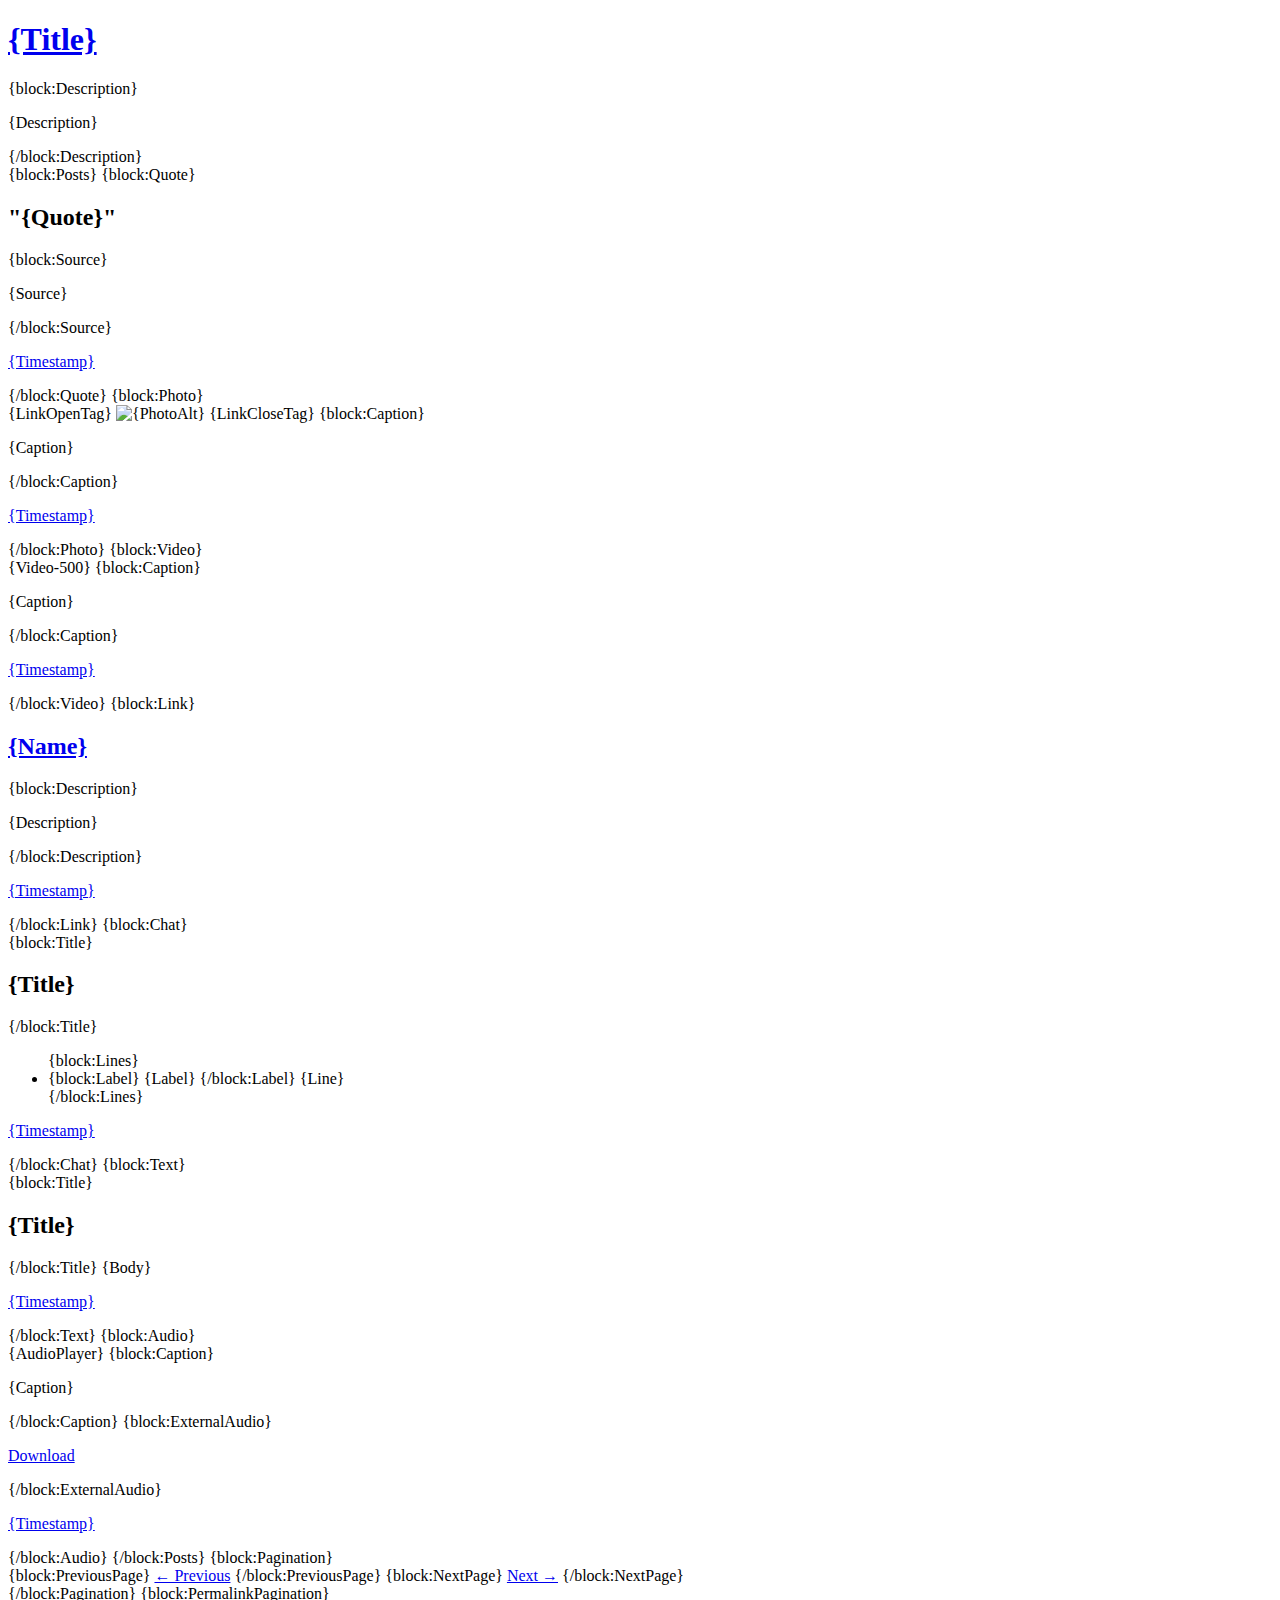
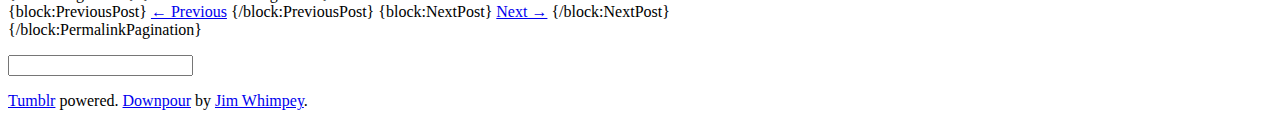
==== index.html @ 53971810 "Initial import" ====
<!DOCTYPE html>

<html xmlns="http://www.w3.org/1999/xhtml" xml:lang="en" lang="en">

    <head>

        <meta http-equiv="Content-Type" content="text/html; charset=utf-8"/>

        <title>{Title}</title>

        <link rel="shortcut icon" href="{Favicon}">
        <link rel="alternate" type="application/rss+xml" href="{RSS}">
		<link rel="stylesheet" href="http://misc.jimwhimpey.com/tumblr/downpour/reset.css" type="text/css" media="screen" charset="utf-8" />
		<link rel="stylesheet" href="http://misc.jimwhimpey.com/tumblr/downpour/style.css" type="text/css" media="screen" charset="utf-8" />
        
        <meta name="viewport" content="width=920"/>
        <link rel="apple-touch-icon" href="http://assets.tumblr.com/images/default_avatar_128.gif"></link>

		<!-- DEFAULT COLORS -->
        <meta name="color:Background" content="#141721"/>
		<meta name="color:Text" content="#8DA1BD"/>
		<meta name="color:Links" content="#AEF23C"/>
		<meta name="color:Links Hover" content="#FBD329"/>
		<meta name="color:Heading" content="#FF84C7"/>
		<meta name="color:Heading Hover" content="#FBD329"/>
		<meta name="color:Description" content="#D34C75"/>
		<meta name="color:Permalink" content="#597C1D"/>
		<meta name="color:Permalink Hover" content="#FBD329"/>
		<meta name="color:Permalink Background" content="#292D49"/>
		<meta name="color:Text Alt" content="#304156"/>

		<style type="text/css" media="screen">
			
			{CustomCSS}
			
			body {
				background: {color:Background};
				color: {color:Text};
				}
			
				a { color: {color:Links}; }
			
					a:hover { color: {color:Links Hover}; }

			#header h1 a { color: {color:Heading}; }
			
				#header h1 a:hover { color: {color:Heading Hover}; }
				
			#description { color: {color:Description}; }
			
			.permalink a { background: {color:Permalink Background}; color: {color:Permalink}; }		
				
				.permalink a:hover { color: {color:Permalink Hover}; }
				
			#footer, .quote p, .photo p, .video p, .audio p, #content .conversation, .text blockquote { color: {color:Text Alt}; }

			
		</style>

    </head>

    <body>
	
	
	
		<div id="header">
			<h1><a href="/">{Title}</a></h1>
			{block:Description}
	            <p id="description">{Description}</p>
	        {/block:Description}
   		</div>




        <div id="content">
	  				
	
            {block:Posts}
	
				
				{block:Quote}
				
					<div class="quote post">
				
					    <h2>"{Quote}"</h2>
					
						{block:Source}
                            <p>{Source}</p>
                        {/block:Source}

						<div class="permalink">
							<p class="date"><a href="{Permalink}">{Timestamp}</a></p>
						</div>
				
					</div>
				
				{/block:Quote}
                
				
				{block:Photo}
				
					<div class="photo post">
						
						{LinkOpenTag}
					    	<img src="{PhotoURL-500}" alt="{PhotoAlt}"/>
						{LinkCloseTag}
					
						{block:Caption}
                            <p>{Caption}</p>
                        {/block:Caption}
    
						<div class="permalink">
							<p class="date"><a href="{Permalink}">{Timestamp}</a></p>
						</div>

					</div>
                
                {/block:Photo}


 				{block:Video}
				
					<div class="video post">
				
						{Video-500}
					
						{block:Caption}
                            <p>{Caption}</p>
                        {/block:Caption}
    
						<div class="permalink">
							<p class="date"><a href="{Permalink}">{Timestamp}</a></p>
						</div>

					</div>
                
                {/block:Video}   
                
                
				{block:Link}

					<div class="link post">

					    <h2><a href="{URL}" {Target}>{Name}</a></h2>
    
						{block:Description}
                            <p>{Description}</p>
                        {/block:Description}
        
						<div class="permalink">
							<p class="date"><a href="{Permalink}">{Timestamp}</a></p>
						</div>
					</div>
				
				{/block:Link}
                

				{block:Chat}
                
					<div class="conversation post">
						
						{block:Title}
                            <h2>{Title}</h2>
                        {/block:Title}

						<ul>
							{block:Lines}
								<li class="member{UserNumber}">
									{block:Label}
                                        <span class="label">{Label}</span>
                                    {/block:Label}
									{Line}
								</li>
							{/block:Lines}
						</ul>
				
						<div class="permalink">
							<p class="date"><a href="{Permalink}">{Timestamp}</a></p>
						</div>
				
					</div>
					
				{/block:Chat}
                
                    
                {block:Text}

                    <div class="text post">
	
                        {block:Title}
                            <h2>{Title}</h2>
                        {/block:Title}

                        {Body}

						<div class="permalink">
							<p class="date"><a href="{Permalink}">{Timestamp}</a></p>
						</div>

                    </div>

                {/block:Text}


				{block:Audio}
					
					<div class="post audio">
					
						{AudioPlayer}
					
						{block:Caption}
							<p>{Caption}</p>
						{/block:Caption}
					
						{block:ExternalAudio}
							<p><a href="{ExternalAudioURL}">Download</a></p>
						{/block:ExternalAudio}
						
						<div class="permalink">
							<p class="date"><a href="{Permalink}">{Timestamp}</a></p>
						</div>
						
					</div>
				
				{/block:Audio}
                   

			{/block:Posts}
				



			{block:Pagination}

				<div id="navigation">
   
					{block:PreviousPage}
	                	<a href="{PreviousPage}" id="nav-prev">&larr; Previous</a>
		            {/block:PreviousPage}

		            {block:NextPage}
		                <a href="{NextPage}" id="nav-next">Next &rarr;</a>
		            {/block:NextPage}

				</div>

			 {/block:Pagination}
			
			{block:PermalinkPagination}
				
				<div id="navigation">
					
					{block:PreviousPost}
	                	<a href="{PreviousPost}" id="nav-prev">&larr; Previous</a>
		            {/block:PreviousPost}

		            {block:NextPost}
		                <a href="{NextPost}" id="nav-next">Next &rarr;</a>
		            {/block:NextPost}
	
				</div>
			
			{/block:PermalinkPagination}
			
			
			
	
			<!-- Footer -->
			<div id="footer">

				<form action="/search" method="get" id="searchform">
					<p><input type="search" name="q" value="" results="5" /></p>
				</form>

				<p id="attribution">
					<a href="http://www.tumblr.com">Tumblr</a> powered. 
					<a href="http://github.com/jimwhimpey/downpour/tree/master">Downpour</a> by 
					<a href="http://valhallaisland.com">Jim Whimpey</a>.
				</p>
			
			</div>
			
			
            

     
        </div>
      
    </body>

</html>
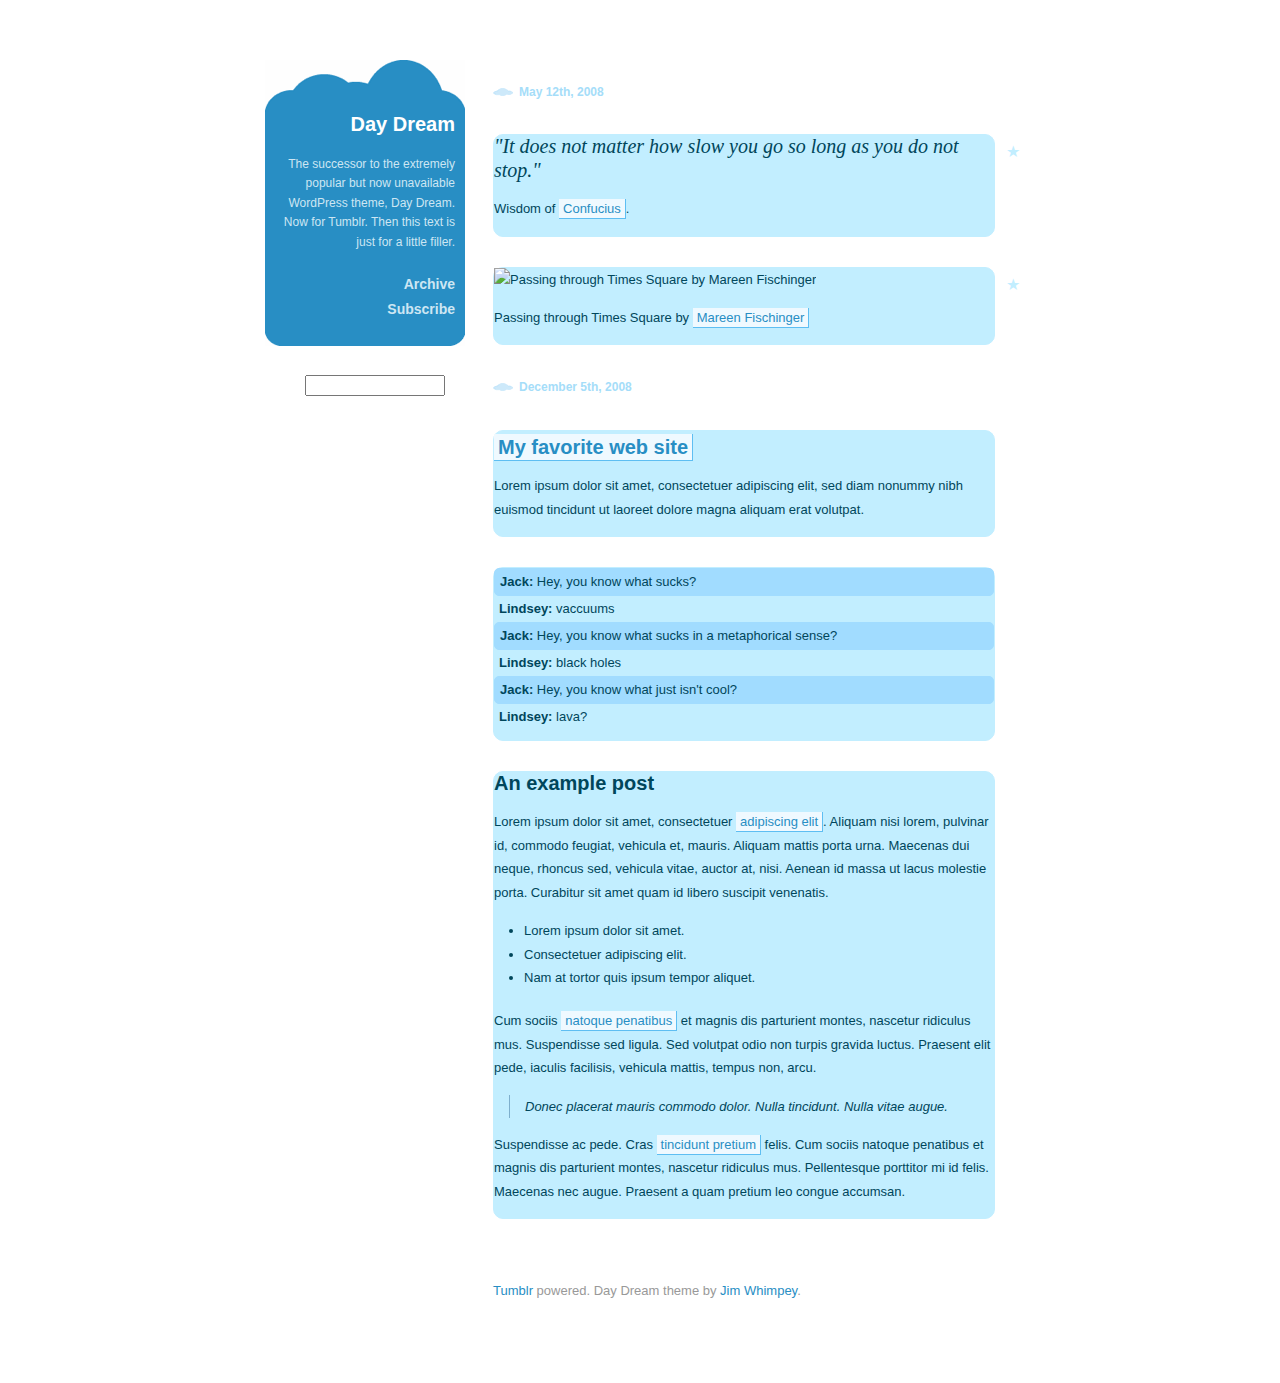
==== commit 14e7245a: "Finished just about all I can before converting it for use with Tumblr tags" ====
--- a/index.html
+++ b/index.html
@@ -6,276 +6,156 @@
 
         <meta http-equiv="Content-Type" content="text/html; charset=utf-8"/>
 
-        <title>{Title}</title>
+        <title>Untitled</title>
 
-        <link rel="shortcut icon" href="{Favicon}">
-        <link rel="alternate" type="application/rss+xml" href="{RSS}">
-		<link rel="stylesheet" href="http://misc.jimwhimpey.com/tumblr/downpour/reset.css" type="text/css" media="screen" charset="utf-8" />
-		<link rel="stylesheet" href="http://misc.jimwhimpey.com/tumblr/downpour/style.css" type="text/css" media="screen" charset="utf-8" />
+        <link rel="shortcut icon" href="http://assets.tumblr.com/images/default_avatar_16.gif">
+        <link rel="alternate" type="application/rss+xml" href="http://demo.tumblr.com/rss">
+		<link rel="stylesheet" href="reset.css" type="text/css" media="screen" charset="utf-8" />
+		<link rel="stylesheet" href="style.css" type="text/css" media="screen" charset="utf-8" />
         
         <meta name="viewport" content="width=920"/>
         <link rel="apple-touch-icon" href="http://assets.tumblr.com/images/default_avatar_128.gif"></link>
-
-		<!-- DEFAULT COLORS -->
-        <meta name="color:Background" content="#141721"/>
-		<meta name="color:Text" content="#8DA1BD"/>
-		<meta name="color:Links" content="#AEF23C"/>
-		<meta name="color:Links Hover" content="#FBD329"/>
-		<meta name="color:Heading" content="#FF84C7"/>
-		<meta name="color:Heading Hover" content="#FBD329"/>
-		<meta name="color:Description" content="#D34C75"/>
-		<meta name="color:Permalink" content="#597C1D"/>
-		<meta name="color:Permalink Hover" content="#FBD329"/>
-		<meta name="color:Permalink Background" content="#292D49"/>
-		<meta name="color:Text Alt" content="#304156"/>
-
-		<style type="text/css" media="screen">
-			
-			{CustomCSS}
-			
-			body {
-				background: {color:Background};
-				color: {color:Text};
-				}
-			
-				a { color: {color:Links}; }
-			
-					a:hover { color: {color:Links Hover}; }
-
-			#header h1 a { color: {color:Heading}; }
-			
-				#header h1 a:hover { color: {color:Heading Hover}; }
-				
-			#description { color: {color:Description}; }
-			
-			.permalink a { background: {color:Permalink Background}; color: {color:Permalink}; }		
-				
-				.permalink a:hover { color: {color:Permalink Hover}; }
-				
-			#footer, .quote p, .photo p, .video p, .audio p, #content .conversation, .text blockquote { color: {color:Text Alt}; }
-
-			
-		</style>
 
     </head>
 
     <body>
 	
-	
-	
 		<div id="header">
-			<h1><a href="/">{Title}</a></h1>
-			{block:Description}
-	            <p id="description">{Description}</p>
-	        {/block:Description}
+			
+			<h1><a href="/">Day Dream</a></h1>
+			
+	        <p id="description">The successor to the extremely popular but now unavailable WordPress 
+				theme, Day Dream. Now for Tumblr. Then this text is just for a little filler.</p>
+				
+			<ul>
+				<li><a href="#">Archive</a></li>
+				<li><a href="#">Subscribe</a></li>
+			</ul>
+				
+			<div id="header-footer"></div>
+			
+			<form action="/search" method="get" id="searchform">
+				<p><input type="search" name="q" value="" results="5" /></p>
+			</form>
+	        
    		</div>
 
 
 
 
         <div id="content">
-	  				
+	  								
 	
-            {block:Posts}
 	
-				
-				{block:Quote}
-				
-					<div class="quote post">
-				
-					    <h2>"{Quote}"</h2>
-					
-						{block:Source}
-                            <p>{Source}</p>
-                        {/block:Source}
-
-						<div class="permalink">
-							<p class="date"><a href="{Permalink}">{Timestamp}</a></p>
-						</div>
-				
-					</div>
-				
-				{/block:Quote}
-                
-				
-				{block:Photo}
-				
-					<div class="photo post">
-						
-						{LinkOpenTag}
-					    	<img src="{PhotoURL-500}" alt="{PhotoAlt}"/>
-						{LinkCloseTag}
-					
-						{block:Caption}
-                            <p>{Caption}</p>
-                        {/block:Caption}
-    
-						<div class="permalink">
-							<p class="date"><a href="{Permalink}">{Timestamp}</a></p>
-						</div>
-
-					</div>
-                
-                {/block:Photo}
-
-
- 				{block:Video}
-				
-					<div class="video post">
-				
-						{Video-500}
-					
-						{block:Caption}
-                            <p>{Caption}</p>
-                        {/block:Caption}
-    
-						<div class="permalink">
-							<p class="date"><a href="{Permalink}">{Timestamp}</a></p>
-						</div>
-
-					</div>
-                
-                {/block:Video}   
-                
-                
-				{block:Link}
-
-					<div class="link post">
-
-					    <h2><a href="{URL}" {Target}>{Name}</a></h2>
-    
-						{block:Description}
-                            <p>{Description}</p>
-                        {/block:Description}
-        
-						<div class="permalink">
-							<p class="date"><a href="{Permalink}">{Timestamp}</a></p>
-						</div>
-					</div>
-				
-				{/block:Link}
-                
-
-				{block:Chat}
-                
-					<div class="conversation post">
-						
-						{block:Title}
-                            <h2>{Title}</h2>
-                        {/block:Title}
-
-						<ul>
-							{block:Lines}
-								<li class="member{UserNumber}">
-									{block:Label}
-                                        <span class="label">{Label}</span>
-                                    {/block:Label}
-									{Line}
-								</li>
-							{/block:Lines}
-						</ul>
-				
-						<div class="permalink">
-							<p class="date"><a href="{Permalink}">{Timestamp}</a></p>
-						</div>
-				
-					</div>
-					
-				{/block:Chat}
-                
-                    
-                {block:Text}
-
-                    <div class="text post">
-	
-                        {block:Title}
-                            <h2>{Title}</h2>
-                        {/block:Title}
-
-                        {Body}
-
-						<div class="permalink">
-							<p class="date"><a href="{Permalink}">{Timestamp}</a></p>
-						</div>
-
-                    </div>
-
-                {/block:Text}
-
-
-				{block:Audio}
-					
-					<div class="post audio">
-					
-						{AudioPlayer}
-					
-						{block:Caption}
-							<p>{Caption}</p>
-						{/block:Caption}
-					
-						{block:ExternalAudio}
-							<p><a href="{ExternalAudioURL}">Download</a></p>
-						{/block:ExternalAudio}
-						
-						<div class="permalink">
-							<p class="date"><a href="{Permalink}">{Timestamp}</a></p>
-						</div>
-						
-					</div>
-				
-				{/block:Audio}
-                   
-
-			{/block:Posts}
-				
-
-
-
-			{block:Pagination}
-
-				<div id="navigation">
-   
-					{block:PreviousPage}
-	                	<a href="{PreviousPage}" id="nav-prev">&larr; Previous</a>
-		            {/block:PreviousPage}
-
-		            {block:NextPage}
-		                <a href="{NextPage}" id="nav-next">Next &rarr;</a>
-		            {/block:NextPage}
-
-				</div>
-
-			 {/block:Pagination}
-			
-			{block:PermalinkPagination}
-				
-				<div id="navigation">
-					
-					{block:PreviousPost}
-	                	<a href="{PreviousPost}" id="nav-prev">&larr; Previous</a>
-		            {/block:PreviousPost}
-
-		            {block:NextPost}
-		                <a href="{NextPost}" id="nav-next">Next &rarr;</a>
-		            {/block:NextPost}
-	
-				</div>
-			
-			{/block:PermalinkPagination}
+			<div class="date"><a href="#">May 12th, 2008</a></div>
 			
 			
 			
 	
-			<!-- Footer -->
+			<div class="quote post">
+		
+			    <h2>"It does not matter how slow you go so long as you do not stop."</h2>
+				
+				<p>Wisdom of <a href="http://en.wikipedia.org/wiki/Confucius">Confucius</a>.</p>
+				
+				<div class="permalink"><a href="#">&#9733;</a></div>
+		
+			</div>
+				
+			
+
+				
+			<div class="photo post">
+						
+				<img src="http://1.media.tumblr.com/235_r4_500.jpg" alt="Passing through Times Square by&nbsp;Mareen Fischinger"/>
+						
+				<p>Passing through Times Square by <a href="http://www.mareenfischinger.com/">Mareen Fischinger</a></p>
+
+				<div class="permalink"><a href="#">&#9733;</a></div>
+
+			</div>
+            
+
+
+			<div class="date"><a href="#">December 5th, 2008</a></div>
+
+
+
+
+			<div class="link post">
+
+			    <h2><a href="http://" >My favorite web site</a></h2>
+  
+				<p>Lorem ipsum dolor sit amet, consectetuer adipiscing elit, sed diam nonummy nibh euismod tincidunt ut laoreet dolore magna aliquam erat volutpat.</p>      
+				
+			</div>
+				
+				
+                
+
+			<div class="conversation post">
+						
+				<ul>
+							
+					<li class="member1">
+						<span class="label">Jack:</span> Hey, you know what sucks?
+					</li>
+							
+					<li class="member2">
+						<span class="label">Lindsey:</span> vaccuums
+					</li>
+							
+					<li class="member1">
+						<span class="label">Jack:</span> Hey, you know what sucks in a metaphorical sense?
+					</li>
+							
+					<li class="member2">
+						<span class="label">Lindsey:</span> black holes
+					</li>
+							
+					<li class="member1">
+						<span class="label">Jack:</span> Hey, you know what just isn&#039;t cool?
+					</li>
+							
+					<li class="member2">
+						<span class="label">Lindsey:</span> lava?
+					</li>
+							
+				</ul>
+				
+			</div>
+					
+				
+                
+                    
+			<div class="text post">
+	
+ 				<h2>An example post</h2>
+                
+				<p>Lorem ipsum dolor sit amet, consectetuer <a href="http:///">adipiscing elit</a>. Aliquam nisi lorem, pulvinar id, commodo feugiat, vehicula et, mauris. Aliquam mattis porta urna. Maecenas dui neque, rhoncus sed, vehicula vitae, auctor at, nisi. Aenean id massa ut lacus molestie porta. Curabitur sit amet quam id libero suscipit venenatis.</p>
+
+				<ul>
+					<li>Lorem ipsum dolor sit amet.</li>
+					<li>Consectetuer adipiscing elit. </li>
+					<li>Nam at tortor quis ipsum tempor aliquet.</li>
+				</ul>
+				
+				<p>Cum sociis <a href="http:///">natoque penatibus</a> et magnis dis parturient montes, nascetur ridiculus mus. Suspendisse sed ligula. Sed volutpat odio non turpis gravida luctus. Praesent elit pede, iaculis facilisis, vehicula mattis, tempus non, arcu.</p>
+				
+				<blockquote>Donec placerat mauris commodo dolor. Nulla tincidunt. Nulla vitae augue.</blockquote>
+				
+				<p>Suspendisse ac pede. Cras <a href="http:///">tincidunt pretium</a> felis. Cum sociis natoque penatibus et magnis dis parturient montes, nascetur ridiculus mus. Pellentesque porttitor mi id felis. Maecenas nec augue. Praesent a quam pretium leo congue accumsan.</p>
+
+			</div>
+
+                
+
+
+			
 			<div id="footer">
 
-				<form action="/search" method="get" id="searchform">
-					<p><input type="search" name="q" value="" results="5" /></p>
-				</form>
-
 				<p id="attribution">
-					<a href="http://www.tumblr.com">Tumblr</a> powered. 
-					<a href="http://github.com/jimwhimpey/downpour/tree/master">Downpour</a> by 
+					<a href="http://www.tumblr.com">Tumblr</a> powered. Day Dream theme by 
 					<a href="http://valhallaisland.com">Jim Whimpey</a>.
 				</p>
 			
--- a/style.css
+++ b/style.css
@@ -0,0 +1,337 @@
+/* 	++++++++++++++++++++++++++++++++++++++++++++++++++++++++++++++++++++++++++++++++++++++++++++++
+		RESET EVERYTHING
+	++++++++++++++++++++++++++++++++++++++++++++++++++++++++++++++++++++++++++++++++++++++++++++++ */
+
+	@import url("./reset.css");
+
+
+
+
+/* 	++++++++++++++++++++++++++++++++++++++++++++++++++++++++++++++++++++++++++++++++++++++++++++++
+		BODY, WRAPPINGS, ANCHORS, anything sitewide
+	++++++++++++++++++++++++++++++++++++++++++++++++++++++++++++++++++++++++++++++++++++++++++++++ */
+	
+	html {
+		font-size: 13px;
+		}
+	
+		body {
+			font-family: Helvetica, Verdana, sans-serif;
+			font-size: 1em;
+			line-height: 1.8em;
+			color: #378EC5;
+			width: 750px;
+			margin: 60px auto;
+			position: relative;
+			}
+		
+			a { color: #B71F98; text-decoration: none; }
+		
+				a:hover { color: #FBD329; }
+				
+			
+
+				
+/* 	++++++++++++++++++++++++++++++++++++++++++++++++++++++++++++++++++++++++++++++++++++++++++++++
+		HEADER
+	++++++++++++++++++++++++++++++++++++++++++++++++++++++++++++++++++++++++++++++++++++++++++++++ */
+	
+	#header {
+		width: 200px;
+		float: left;
+		text-align: right;
+		background: #288EC4 url("clouds-top.gif") no-repeat top left;
+		color: #fff;
+		line-height: 1.5em;
+		position: relative;
+		}
+		
+		#header-footer {
+			width: 200px;
+			height: 14px;
+			background: url("clouds-bottom.gif");
+			}
+			
+		h1 {
+			font-size: 20px;
+			font-weight: bold;
+			margin: 55px 10px 20px 10px;
+			}
+			
+			h1 a { color: #fff; }
+			
+				h1 a:hover { color: #ddd; }
+				
+		#description {
+			margin: 0 10px 20px 10px;
+			font-size: 12px;
+			color: #CDE6F3;
+			}
+			
+		#header ul {
+			margin: 0 10px 10px 10px;
+			font-weight: bold;
+			font-size: 14px;
+			line-height: 1.8em;
+			}
+			
+			#header ul li a { color: #CDE6F3; }
+				
+				#header ul li a:hover { color: #fff; }
+				
+		#header form {
+			position: absolute;
+			bottom: -50px;
+			right: 20px;
+			}
+			
+			#header form input {
+				width: 140px;
+				}
+
+
+		
+		
+		
+/* 	++++++++++++++++++++++++++++++++++++++++++++++++++++++++++++++++++++++++++++++++++++++++++++++
+		CONTENT
+	++++++++++++++++++++++++++++++++++++++++++++++++++++++++++++++++++++++++++++++++++++++++++++++ */		
+		
+	#content {
+		width: 522px;
+		float: right;
+		color: #00465B;
+		padding: 20px 0 50px 0;
+		}
+		
+		.date {
+			margin: 0 0 30px 0;
+			}
+		
+			.date a {
+				font-weight: bold;
+				font-size: 12px;
+				color: #A5DDF9;
+				background: url("cloud.gif") no-repeat 0 center;
+				padding: 0 0 0 26px;
+				}
+			
+				.date a:hover {
+					background: #fff;
+					}
+
+		
+		
+		
+/* 	++++++++++++++++++++++++++++++++++++++++++++++++++++++++++++++++++++++++++++++++++++++++++++++
+		POSTS
+	++++++++++++++++++++++++++++++++++++++++++++++++++++++++++++++++++++++++++++++++++++++++++++++ */
+	
+	.post {
+		background: #C2EEFF;
+		border: 1px solid #C2EEFF;
+		width: 500px;
+		padding: 10px 10px -5px 10px;
+		margin: 0 0 30px 0;
+		-moz-border-radius: 10px;
+		-webkit-border-radius: 10px;
+		position: relative;
+		}
+		
+		.post a {
+			color: #288EC4;
+			background: #EFF9FF;
+			border-right: 1px solid #5EBEF2;
+			border-bottom: 1px solid #5EBEF2;
+			padding: 2px 4px;
+			position: relative;
+			}
+			
+			.post a:hover {
+				top: -1px;
+				left: -1px;
+				border-right: 1px solid #288EC4;
+				border-bottom: 1px solid #288EC4;
+				}
+				
+		.post h2 {
+			font-size: 20px;
+			font-weight: bold;
+			margin: 0 0 15px 0;
+			}
+			
+		.post p {
+			margin: 0 0 15px 0;
+			}
+		
+		.permalink {
+			position: absolute;
+			right: -30px;
+			top: 5px;
+			font-size: 16px;
+			}
+			
+			.post .permalink a {
+				color: #C2EEFF;
+				background: none;
+				border: none;
+				}
+				
+				.post .permalink a:hover {
+					top: 0;
+					left: 0;
+					color: #288EC4;
+					}
+		
+
+		
+
+
+/* 	++++++++++++++++++++++++++++++++++++++++++++++++++++++++++++++++++++++++++++++++++++++++++++++
+		QUOTE
+	++++++++++++++++++++++++++++++++++++++++++++++++++++++++++++++++++++++++++++++++++++++++++++++ */
+			
+	.quote h2 {
+		font-family: Georgia, Times, serif;
+		font-size: 20px;
+		font-style: italic;
+		font-weight: normal;
+		margin: 0 0 15px 0;
+		}		
+		
+
+		
+		
+		
+/* 	++++++++++++++++++++++++++++++++++++++++++++++++++++++++++++++++++++++++++++++++++++++++++++++
+		PHOTO
+	++++++++++++++++++++++++++++++++++++++++++++++++++++++++++++++++++++++++++++++++++++++++++++++ */
+	
+	.photo img { margin: 0 0 15px 0; }
+		
+		
+		
+		
+		
+/* 	++++++++++++++++++++++++++++++++++++++++++++++++++++++++++++++++++++++++++++++++++++++++++++++
+		CONVERSATION
+	++++++++++++++++++++++++++++++++++++++++++++++++++++++++++++++++++++++++++++++++++++++++++++++ */
+	
+	.conversation ul {
+		margin: 0 0 10px 0;
+		line-height: 2em;
+		}
+		
+		.conversation ul li {
+			padding: 0 5px;
+			}
+			
+			.conversation ul li .label { font-weight: bold; }
+			
+			.conversation ul li.member1 {
+				background: #A1DCFF;
+				border: 1px solid #A1DCFF;
+				-moz-border-radius: 5px;
+				-webkit-border-radius: 5px;
+				}
+			
+	
+	
+	
+	
+/* 	++++++++++++++++++++++++++++++++++++++++++++++++++++++++++++++++++++++++++++++++++++++++++++++
+		TEXT
+	++++++++++++++++++++++++++++++++++++++++++++++++++++++++++++++++++++++++++++++++++++++++++++++ */
+	
+	.text ul, .text ol {
+		margin: 0 0 20px 30px;
+		}
+		
+		.text ul {
+			list-style: disc;
+			}
+			
+		.text ol {
+			list-style: decimal;
+			}
+			
+		.text blockquote {
+			font-style: italic;
+			margin: 0 0 15px 15px;
+			padding: 0 0 0 15px;
+			border-left: 1px solid #7EAFCD;
+			}
+	
+	
+	
+	
+	
+/* 	++++++++++++++++++++++++++++++++++++++++++++++++++++++++++++++++++++++++++++++++++++++++++++++
+		LINK
+	++++++++++++++++++++++++++++++++++++++++++++++++++++++++++++++++++++++++++++++++++++++++++++++ */
+	
+	.link h2 {
+		margin: 5px 0 15px 0;
+		}
+	
+		
+		
+		
+		
+/* 	++++++++++++++++++++++++++++++++++++++++++++++++++++++++++++++++++++++++++++++++++++++++++++++
+		NAVIGATION
+	++++++++++++++++++++++++++++++++++++++++++++++++++++++++++++++++++++++++++++++++++++++++++++++ */
+	
+
+		
+		
+		
+		
+/* 	++++++++++++++++++++++++++++++++++++++++++++++++++++++++++++++++++++++++++++++++++++++++++++++
+		FOOTER
+	++++++++++++++++++++++++++++++++++++++++++++++++++++++++++++++++++++++++++++++++++++++++++++++ */
+
+	#footer {
+		clear: both;
+		padding: 30px 0;
+		color: #999;
+		}
+		
+		#footer a { color: #288EC4; }
+		
+			#footer a:hover { color: #CC48CE; }
+	
+	
+	
+	
+	
+		
+		
+		
+		
+		
+		
+		
+		
+		
+		
+		
+		
+		
+		
+		
+		
+		
+		
+		
+		
+		
+		
+			
+			
+			
+			
+			
+			
+			
+			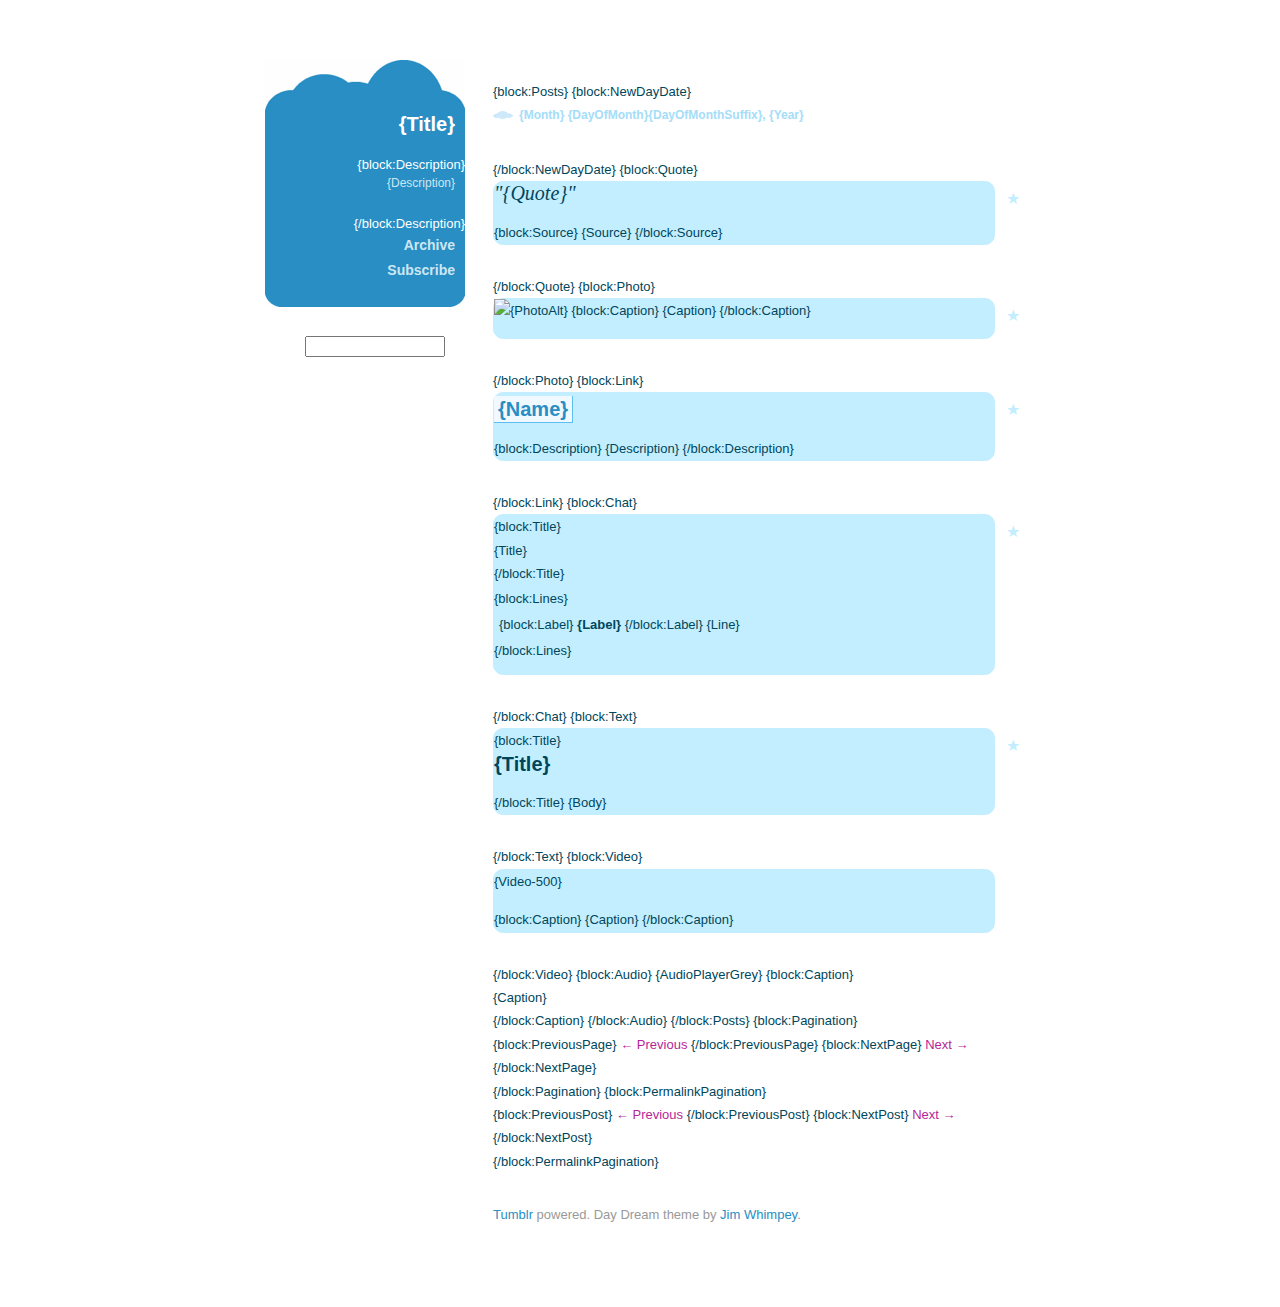
==== commit b8f83167: "Added all the Tumblr tags" ====
--- a/index.html
+++ b/index.html
@@ -6,30 +6,35 @@
 
         <meta http-equiv="Content-Type" content="text/html; charset=utf-8"/>
 
-        <title>Untitled</title>
-
-        <link rel="shortcut icon" href="http://assets.tumblr.com/images/default_avatar_16.gif">
-        <link rel="alternate" type="application/rss+xml" href="http://demo.tumblr.com/rss">
+        <title>{Title} {block:PostTitle} {PostTitle} {/block:PostTitle}</title>
+
+        <link rel="shortcut icon" href="{Favicon}">
+        <link rel="alternate" type="application/rss+xml" href="{RSS}">
 		<link rel="stylesheet" href="reset.css" type="text/css" media="screen" charset="utf-8" />
 		<link rel="stylesheet" href="style.css" type="text/css" media="screen" charset="utf-8" />
         
         <meta name="viewport" content="width=920"/>
         <link rel="apple-touch-icon" href="http://assets.tumblr.com/images/default_avatar_128.gif"></link>
 
+		<style type="text/css" media="screen">
+			{CustomCSS}
+		</style>
+
     </head>
 
     <body>
 	
 		<div id="header">
 			
-			<h1><a href="/">Day Dream</a></h1>
-			
-	        <p id="description">The successor to the extremely popular but now unavailable WordPress 
-				theme, Day Dream. Now for Tumblr. Then this text is just for a little filler.</p>
+			<h1><a href="/">{Title}</a></h1>
+						
+			{block:Description}
+	            <p id="description">{Description}</p>
+	        {/block:Description}
 				
 			<ul>
-				<li><a href="#">Archive</a></li>
-				<li><a href="#">Subscribe</a></li>
+				<li><a href="/archive">Archive</a></li>
+				<li><a href="{RSS}">Subscribe</a></li>
 			</ul>
 				
 			<div id="header-footer"></div>
@@ -45,118 +50,204 @@
 
         <div id="content">
 	  								
-	
-	
-			<div class="date"><a href="#">May 12th, 2008</a></div>
-			
-			
-			
-	
-			<div class="quote post">
-		
-			    <h2>"It does not matter how slow you go so long as you do not stop."</h2>
-				
-				<p>Wisdom of <a href="http://en.wikipedia.org/wiki/Confucius">Confucius</a>.</p>
-				
-				<div class="permalink"><a href="#">&#9733;</a></div>
-		
-			</div>
-				
-			
-
-				
-			<div class="photo post">
+			
+			{block:Posts}
+				
+	
+				
+				{block:NewDayDate}
+					<div class="date"><a href="#">{Month} {DayOfMonth}{DayOfMonthSuffix}, {Year}</a></div>
+				{/block:NewDayDate}
+			
+			
+			
+				
+				{block:Quote}
+				
+                    <div class="post quote">
+	
+						<h2>"{Quote}"</h2>
+
+                        {block:Source}
+                            {Source}
+                        {/block:Source}
+
+						<div class="permalink"><a href="{Permalink}" title="Permalink">&#9733;</a></div>
+
+                    </div>
+
+                {/block:Quote}
+				
+			
+
+
+				{block:Photo}
+				
+                    <div class="post photo">
+	
+                        <img src="{PhotoURL-500}" alt="{PhotoAlt}"/>
+
+                        {block:Caption}
+                            {Caption}
+                        {/block:Caption}
+
+						<div class="permalink"><a href="{Permalink}" title="Permalink">&#9733;</a></div>
+
+                    </div>
+
+                {/block:Photo}
+
+
+				
+                
+				
+				{block:Link}
+				
+					<div class="link post">
+
+						<h2><a href="{URL}" class="link" {Target}>{Name}</a></h2>
+  
+						{block:Description}
+                            {Description}
+                        {/block:Description}
+
+						<div class="permalink"><a href="{Permalink}" title="Permalink">&#9733;</a></div>
+				
+					</div>
+					
+				{/block:Link}
+				
+				
+				
+				
+                
+				{block:Chat}
+				
+					<div class="conversation post">
 						
-				<img src="http://1.media.tumblr.com/235_r4_500.jpg" alt="Passing through Times Square by&nbsp;Mareen Fischinger"/>
-						
-				<p>Passing through Times Square by <a href="http://www.mareenfischinger.com/">Mareen Fischinger</a></p>
-
-				<div class="permalink"><a href="#">&#9733;</a></div>
-
-			</div>
-            
-
-
-			<div class="date"><a href="#">December 5th, 2008</a></div>
-
-
-
-
-			<div class="link post">
-
-			    <h2><a href="http://" >My favorite web site</a></h2>
-  
-				<p>Lorem ipsum dolor sit amet, consectetuer adipiscing elit, sed diam nonummy nibh euismod tincidunt ut laoreet dolore magna aliquam erat volutpat.</p>      
-				
-			</div>
-				
-				
-                
-
-			<div class="conversation post">
-						
-				<ul>
-							
-					<li class="member1">
-						<span class="label">Jack:</span> Hey, you know what sucks?
-					</li>
-							
-					<li class="member2">
-						<span class="label">Lindsey:</span> vaccuums
-					</li>
-							
-					<li class="member1">
-						<span class="label">Jack:</span> Hey, you know what sucks in a metaphorical sense?
-					</li>
-							
-					<li class="member2">
-						<span class="label">Lindsey:</span> black holes
-					</li>
-							
-					<li class="member1">
-						<span class="label">Jack:</span> Hey, you know what just isn&#039;t cool?
-					</li>
-							
-					<li class="member2">
-						<span class="label">Lindsey:</span> lava?
-					</li>
-							
-				</ul>
-				
-			</div>
-					
-				
-                
-                    
-			<div class="text post">
-	
- 				<h2>An example post</h2>
-                
-				<p>Lorem ipsum dolor sit amet, consectetuer <a href="http:///">adipiscing elit</a>. Aliquam nisi lorem, pulvinar id, commodo feugiat, vehicula et, mauris. Aliquam mattis porta urna. Maecenas dui neque, rhoncus sed, vehicula vitae, auctor at, nisi. Aenean id massa ut lacus molestie porta. Curabitur sit amet quam id libero suscipit venenatis.</p>
-
-				<ul>
-					<li>Lorem ipsum dolor sit amet.</li>
-					<li>Consectetuer adipiscing elit. </li>
-					<li>Nam at tortor quis ipsum tempor aliquet.</li>
-				</ul>
-				
-				<p>Cum sociis <a href="http:///">natoque penatibus</a> et magnis dis parturient montes, nascetur ridiculus mus. Suspendisse sed ligula. Sed volutpat odio non turpis gravida luctus. Praesent elit pede, iaculis facilisis, vehicula mattis, tempus non, arcu.</p>
-				
-				<blockquote>Donec placerat mauris commodo dolor. Nulla tincidunt. Nulla vitae augue.</blockquote>
-				
-				<p>Suspendisse ac pede. Cras <a href="http:///">tincidunt pretium</a> felis. Cum sociis natoque penatibus et magnis dis parturient montes, nascetur ridiculus mus. Pellentesque porttitor mi id felis. Maecenas nec augue. Praesent a quam pretium leo congue accumsan.</p>
-
-			</div>
-
-                
+						{block:Title}
+                            <h3>{Title}</h3>
+                        {/block:Title}
+
+                        <ul>
+                            {block:Lines}
+                                <li class="member{UserNumber}">
+                                    {block:Label}
+                                        <span class="label">{Label}</span>
+                                    {/block:Label}
+
+                                    {Line}
+                                </li>
+                            {/block:Lines}
+                        </ul>
+
+						<div class="permalink"><a href="{Permalink}" title="Permalink">&#9733;</a></div>
+				
+					</div>
+
+				{/block:Chat}
+				
+				
+				
+				
+                
+				{block:Text}
+				
+					<div class="text post">
+	
+						{block:Title}
+							<h2>{Title}</h2>
+	                    {/block:Title}
+                
+						{Body}
+
+						<div class="permalink"><a href="{Permalink}" title="Permalink">&#9733;</a></div>
+
+					</div>
+					
+				{/block:Text}
+
+
+
+				
+				{block:Video}
+				
+                    <div class="post video">
+	
+                        <p>{Video-500}</p>
+
+                        {block:Caption}
+                            {Caption}
+                        {/block:Caption}
+
+                    </div>
+
+                {/block:Video}
+
+
+
+
+
+				{block:Audio}
+				
+					{AudioPlayerGrey}
+					
+					{block:Caption}
+						<p>{Caption}</p>
+					{/block:Caption}
+				
+				{/block:Audio}
+				
+				
+
+
+
+			{/block:Posts}
+			
+			
+
+			{block:Pagination}
+			
+				<div id="navigation">
+			
+					{block:PreviousPage}
+		                <a href="{PreviousPage}">&larr; Previous</a>
+		            {/block:PreviousPage}
+
+		            {block:NextPage}
+		                <a href="{NextPage}">Next &rarr;</a>
+		            {/block:NextPage}
+	
+				</div>
+
+			 {/block:Pagination}
+			
+			{block:PermalinkPagination}
+			
+				<div id="navigation">
+			
+					{block:PreviousPost}
+		                <a href="{PreviousPost}">&larr; Previous</a>
+		            {/block:PreviousPost}
+
+		            {block:NextPost}
+		                <a href="{NextPost}">Next &rarr;</a>
+		            {/block:NextPost}
+	
+				</div>
+
+			 {/block:PermalinkPagination}
+
 
 
 			
 			<div id="footer">
 
 				<p id="attribution">
+					
 					<a href="http://www.tumblr.com">Tumblr</a> powered. Day Dream theme by 
 					<a href="http://valhallaisland.com">Jim Whimpey</a>.
+					
 				</p>
 			
 			</div>
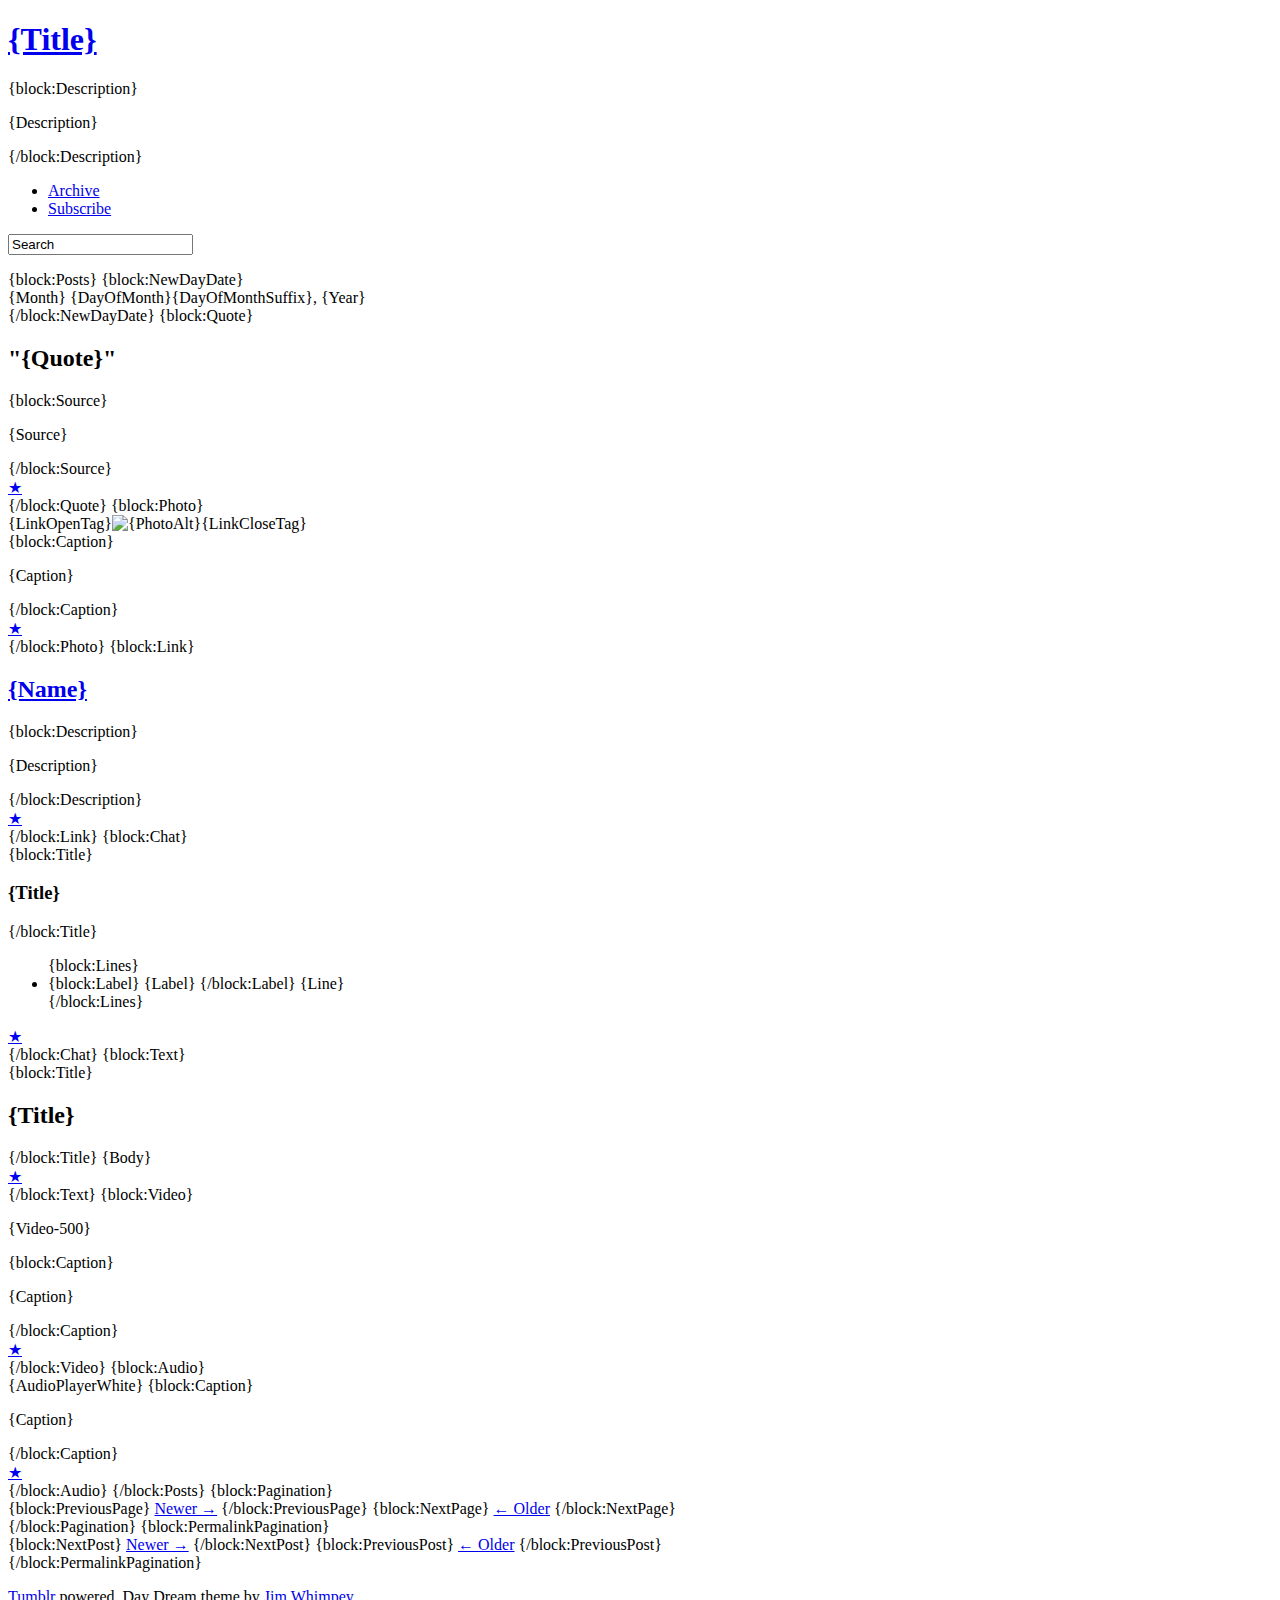
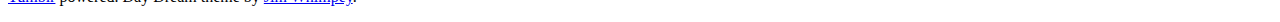
==== commit 9249778a: "All the changes made while testing it on a real life Tumblr install." ====
--- a/index.html
+++ b/index.html
@@ -10,8 +10,8 @@
 
         <link rel="shortcut icon" href="{Favicon}">
         <link rel="alternate" type="application/rss+xml" href="{RSS}">
-		<link rel="stylesheet" href="reset.css" type="text/css" media="screen" charset="utf-8" />
-		<link rel="stylesheet" href="style.css" type="text/css" media="screen" charset="utf-8" />
+		<link rel="stylesheet" href="http://static.jimwhimpey.com/tumblr/daydream/reset.css" type="text/css" media="screen" charset="utf-8" />
+		<link rel="stylesheet" href="http://static.jimwhimpey.com/tumblr/daydream/style.css" type="text/css" media="screen" charset="utf-8" />
         
         <meta name="viewport" content="width=920"/>
         <link rel="apple-touch-icon" href="http://assets.tumblr.com/images/default_avatar_128.gif"></link>
@@ -19,6 +19,27 @@
 		<style type="text/css" media="screen">
 			{CustomCSS}
 		</style>
+		
+		<script type="text/javascript" charset="utf-8" src="http://static.jimwhimpey.com/tumblr/daydream/jquery.min.js"></script>
+		
+		<script type="text/javascript" charset="utf-8">
+			
+			$(function(){
+				$('#q').focus(function(){
+					if ($('#q').attr('value') == "Search") {
+						$('#q').css('color', '#000');
+						$('#q').attr('value', '');
+					};
+				});
+				$('#q').blur(function(){
+					if ($('#q').attr('value') == "") {
+						$('#q').css('color', '#CCC');
+						$('#q').attr('value', 'Search');
+					};
+				});
+			});
+			
+		</script>
 
     </head>
 
@@ -40,7 +61,7 @@
 			<div id="header-footer"></div>
 			
 			<form action="/search" method="get" id="searchform">
-				<p><input type="search" name="q" value="" results="5" /></p>
+				<p><input id="q" type="search" name="q" value="Search" results="5" /></p>
 			</form>
 	        
    		</div>
@@ -56,7 +77,7 @@
 	
 				
 				{block:NewDayDate}
-					<div class="date"><a href="#">{Month} {DayOfMonth}{DayOfMonthSuffix}, {Year}</a></div>
+					<div class="date">{Month} {DayOfMonth}{DayOfMonthSuffix}, {Year}</div>
 				{/block:NewDayDate}
 			
 			
@@ -69,7 +90,7 @@
 						<h2>"{Quote}"</h2>
 
                         {block:Source}
-                            {Source}
+                            <p>{Source}</p>
                         {/block:Source}
 
 						<div class="permalink"><a href="{Permalink}" title="Permalink">&#9733;</a></div>
@@ -85,10 +106,10 @@
 				
                     <div class="post photo">
 	
-                        <img src="{PhotoURL-500}" alt="{PhotoAlt}"/>
+                        <div class="image">{LinkOpenTag}<img src="{PhotoURL-500}" alt="{PhotoAlt}"/>{LinkCloseTag}</div>
 
                         {block:Caption}
-                            {Caption}
+                            <p>{Caption}</p>
                         {/block:Caption}
 
 						<div class="permalink"><a href="{Permalink}" title="Permalink">&#9733;</a></div>
@@ -108,7 +129,7 @@
 						<h2><a href="{URL}" class="link" {Target}>{Name}</a></h2>
   
 						{block:Description}
-                            {Description}
+                            <p>{Description}</p>
                         {/block:Description}
 
 						<div class="permalink"><a href="{Permalink}" title="Permalink">&#9733;</a></div>
@@ -177,9 +198,11 @@
                         <p>{Video-500}</p>
 
                         {block:Caption}
-                            {Caption}
+                            <p>{Caption}</p>
                         {/block:Caption}
 
+						<div class="permalink"><a href="{Permalink}" title="Permalink">&#9733;</a></div>
+
                     </div>
 
                 {/block:Video}
@@ -190,11 +213,17 @@
 
 				{block:Audio}
 				
-					{AudioPlayerGrey}
-					
-					{block:Caption}
-						<p>{Caption}</p>
-					{/block:Caption}
+					<div class="post audio">
+				
+						{AudioPlayerWhite}
+					
+						{block:Caption}
+							<p>{Caption}</p>
+						{/block:Caption}
+						
+						<div class="permalink"><a href="{Permalink}" title="Permalink">&#9733;</a></div>
+
+					</div>
 				
 				{/block:Audio}
 				
@@ -211,11 +240,11 @@
 				<div id="navigation">
 			
 					{block:PreviousPage}
-		                <a href="{PreviousPage}">&larr; Previous</a>
+		                <a href="{PreviousPage}" id="newer">Newer &rarr;</a>
 		            {/block:PreviousPage}
 
 		            {block:NextPage}
-		                <a href="{NextPage}">Next &rarr;</a>
+		                <a href="{NextPage}" id="older">&larr; Older</a>
 		            {/block:NextPage}
 	
 				</div>
@@ -226,13 +255,13 @@
 			
 				<div id="navigation">
 			
-					{block:PreviousPost}
-		                <a href="{PreviousPost}">&larr; Previous</a>
+					{block:NextPost}
+		                <a href="{NextPost}" id="newer">Newer &rarr;</a>
+		            {/block:NextPost}
+
+		            {block:PreviousPost}
+		                <a href="{PreviousPost}" id="older">&larr; Older</a>
 		            {/block:PreviousPost}
-
-		            {block:NextPost}
-		                <a href="{NextPost}">Next &rarr;</a>
-		            {/block:NextPost}
 	
 				</div>
 
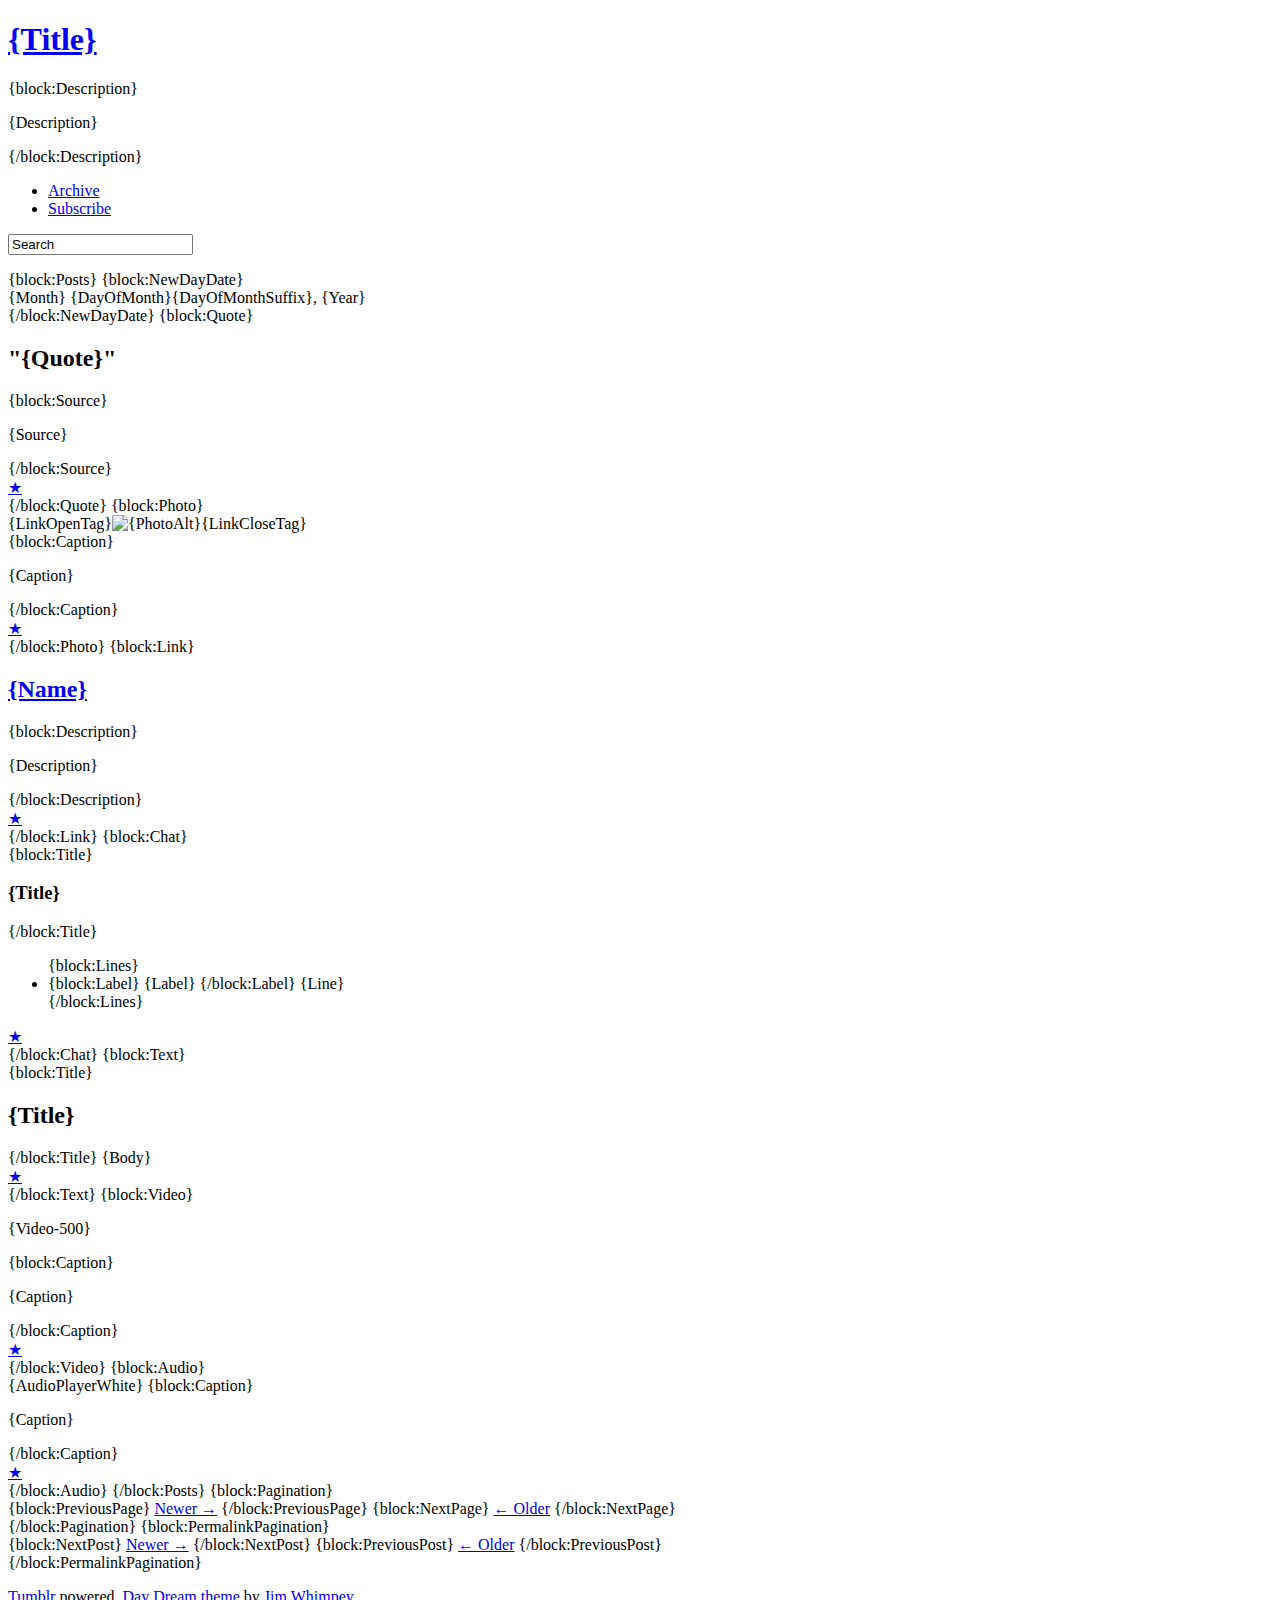
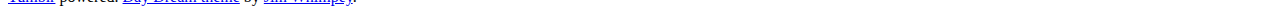
==== commit 1f9dd00a: "Added link to the theme's permalink page" ====
--- a/index.html
+++ b/index.html
@@ -274,7 +274,8 @@
 
 				<p id="attribution">
 					
-					<a href="http://www.tumblr.com">Tumblr</a> powered. Day Dream theme by 
+					<a href="http://www.tumblr.com">Tumblr</a> powered. 
+					<a href="http://www.tumblr.com/theme/391">Day Dream theme</a> by 
 					<a href="http://valhallaisland.com">Jim Whimpey</a>.
 					
 				</p>
